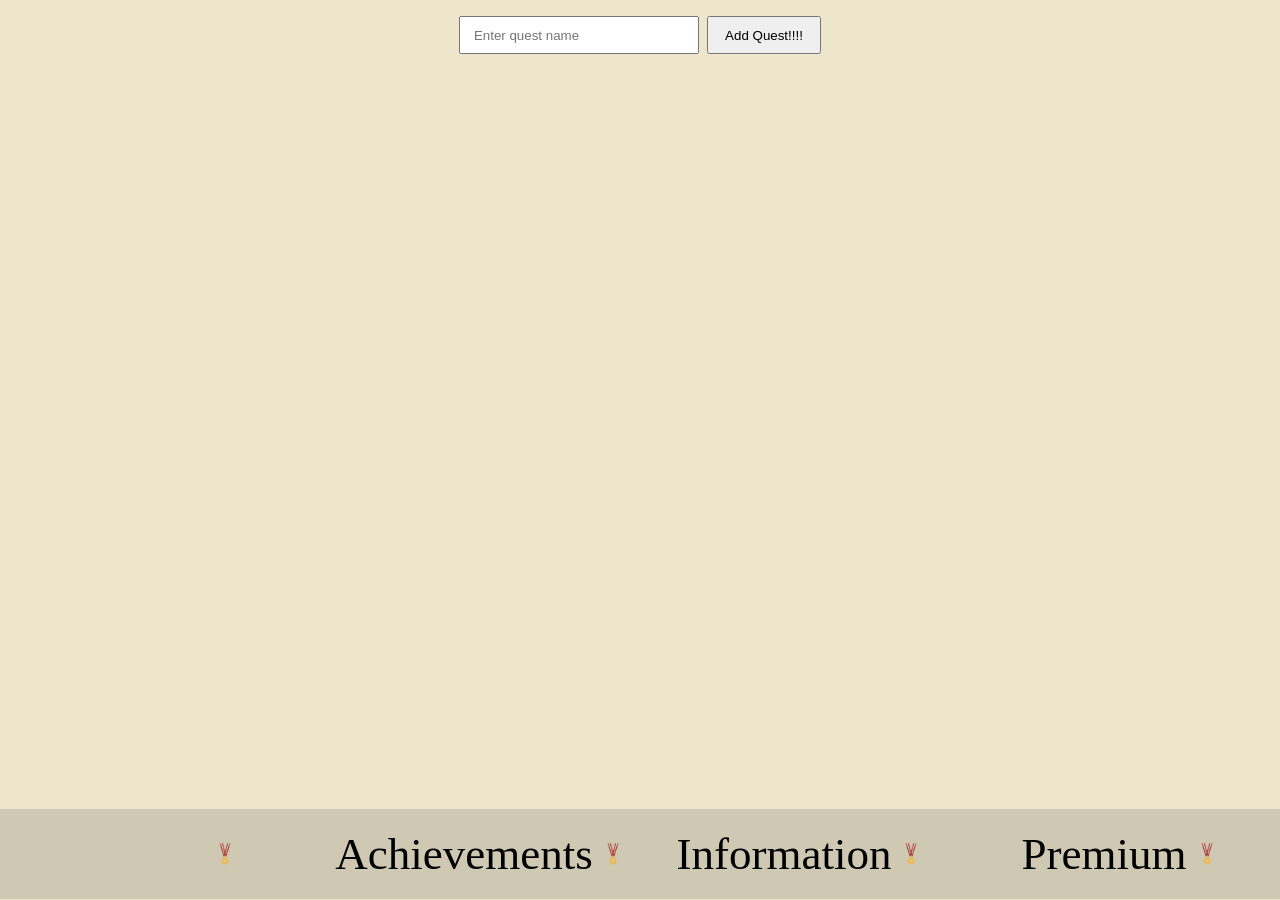
==== index.html @ dce85cc7 "Icons!" ====
<html>
<head>
    <title>Quests </title>
    <link rel="manifest" href="manifest.json">
	<link rel="stylesheet" href="design.css">
	<meta name= "Author" content="A Walsh">
	<meta name= "description" content= "Quests App Digital Technology 2026">
	<meta name= "Keywords" content= "Quests">
	<meta charset="utf-8" />
    <meta name="viewport" content="width=device-width" />
</head>

<body style="background-color: #ede6cc;">

<section id="new-quest-section" style="text-align:center; padding: 1rem;">
    <form id="new-quest-form" style="display:inline-flex; gap:0.5rem; flex-wrap:wrap; justify-content:center;">
        <input id="quest-name" type="text" placeholder="Enter quest name" style="padding:0.6rem 0.8rem; min-width:240px;" required />
        <button type="submit" style="padding:0.6rem 1rem;">Add Quest!!!!</button>
    </form>
</section>

<div id="link1" style= "text-align: center;font-size: 45px; color: #cfc8b2;">
	<div class="link-box"> <a href="link1.html"> Quests </a>
	  <img src="achieve.png" alt="Quests icon" class="link-icon"> </div>
</div>
<div id="link2" style= "text-align: center;font-size: 45px; font-family: 'Roboto';">
	<div class="link-box"> <a href="link2.html"> Achievements </a>
	  <img src="achieve.png" alt="Achievements icon" class="link-icon"> </div>
</div>
<div id="link3"style= "text-align: center;font-size: 45px; font-family: 'Roboto';">
	<div class="link-box"> <a href="link3.html"> Information </a>
	  <img src="achieve.png" alt="Information icon" class="link-icon"> </div>
</div>
<div id="link4"style= "text-align: center;font-size: 45px; font-family: 'Roboto';">
	<div class="link-box"> <a href="link4.html"> Premium </a>
	  <img src="achieve.png" alt="Premium icon" class="link-icon"> </div>
</div>

 <section id="past-periods"></section>
    <script src="app.js" defer></script>
</body>
</html>
---- design.css ----
body {
			margin: 0;
			width: 100%;
			height: 100%;
		}
.link-box {
	display: flex;
	align-items: center;
	justify-content: center;
	gap: 0.5rem;
	height: 100%;
}

.link-box a {
	display: inline-flex;
	align-items: center;
	gap: 0.5rem;
	color: inherit;
	text-decoration: none;
}

.link-icon {
	width: 1.5rem;
	height: 1.5rem;
	object-fit: contain;
}

#link1,
#link2,
#link3,
#link4 {
	background-color: cfc8b2;
	position: fixed;
	bottom: 1px;
	font-size: 45px;
	text-align: center;
	height: 10%;
	width: 25%;
}

#link1 { left: 0%; }
#link2 { left: 25%; }
#link3 { left: 50%; }
#link4 { left: 75%; }

a:hover {
  color: purple;
}
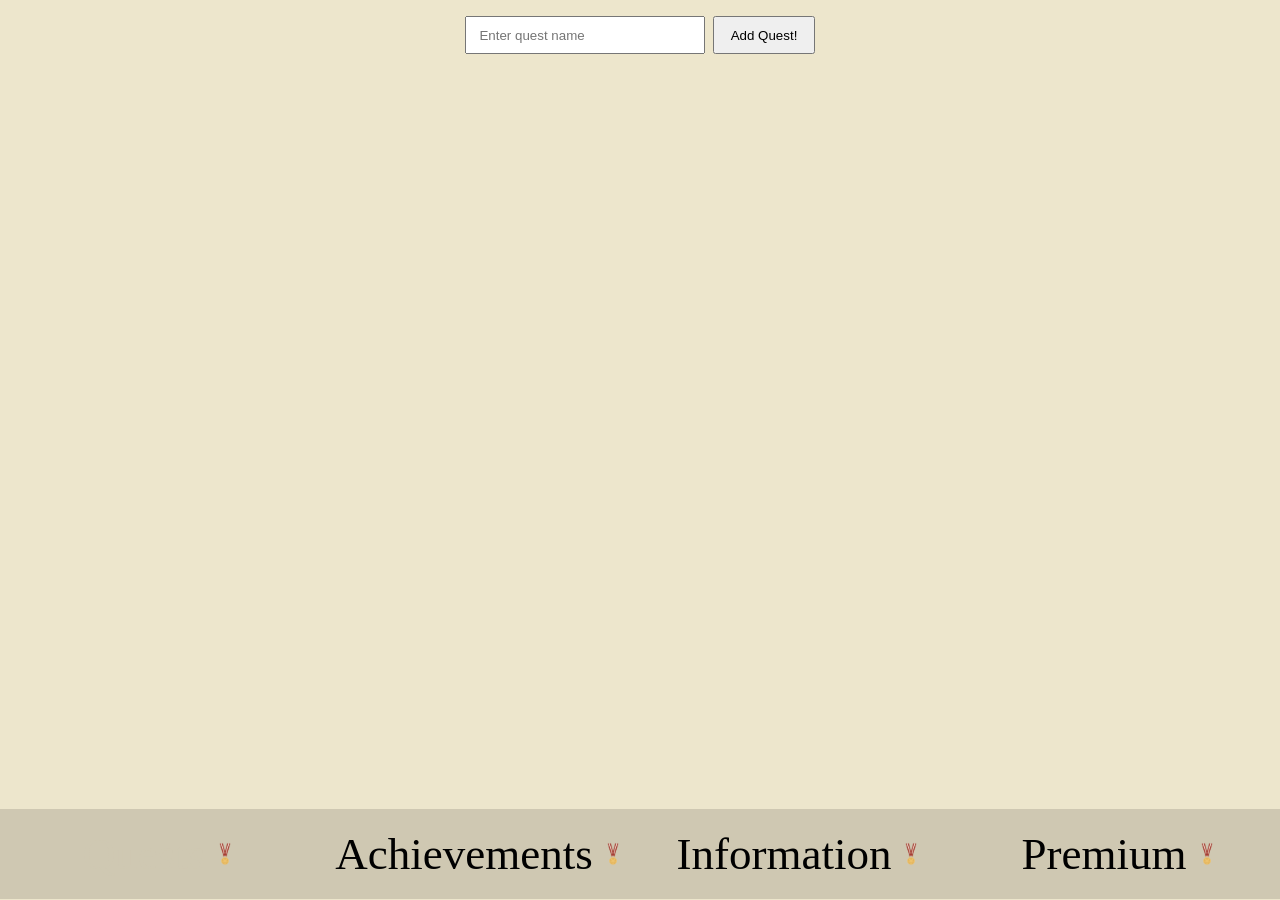
==== commit 7687ee5c: "BEING RAGEBAITED" ====
--- a/index.html
+++ b/index.html
@@ -15,7 +15,7 @@
 <section id="new-quest-section" style="text-align:center; padding: 1rem;">
     <form id="new-quest-form" style="display:inline-flex; gap:0.5rem; flex-wrap:wrap; justify-content:center;">
         <input id="quest-name" type="text" placeholder="Enter quest name" style="padding:0.6rem 0.8rem; min-width:240px;" required />
-        <button type="submit" style="padding:0.6rem 1rem;">Add Quest!!!!</button>
+        <button type="submit" style="padding:0.6rem 1rem;">Add Quest!</button>
     </form>
 </section>
 
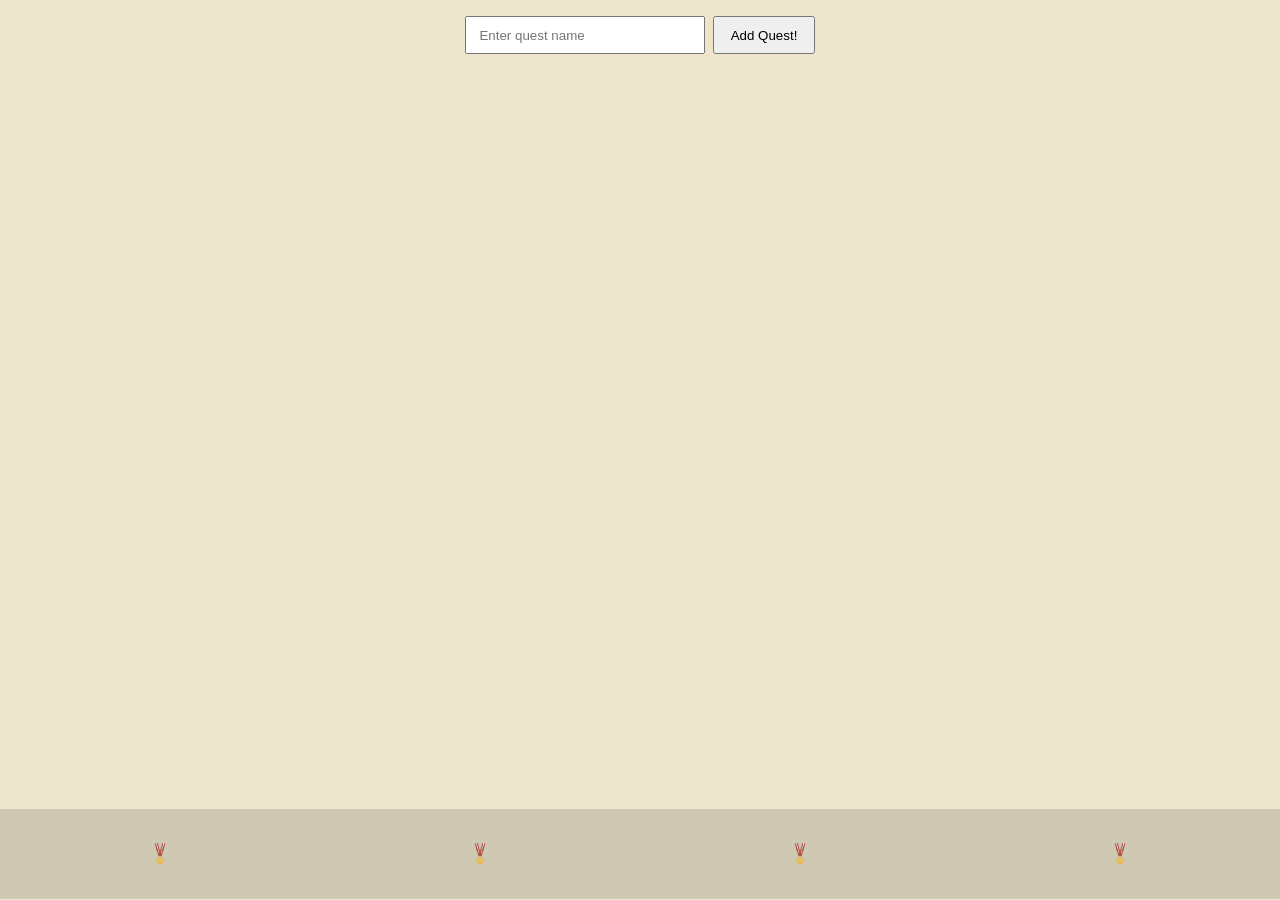
==== commit f7971583: "Cooking" ====
--- a/index.html
+++ b/index.html
@@ -20,20 +20,20 @@
 </section>
 
 <div id="link1" style= "text-align: center;font-size: 45px; color: #cfc8b2;">
-	<div class="link-box"> <a href="link1.html"> Quests </a>
-	  <img src="achieve.png" alt="Quests icon" class="link-icon"> </div>
+	<div class="link-box"> <a href="link1.html" aria-label="Quests">
+	  <img src="achieve.png" alt="" class="link-icon"> </a> </div>
 </div>
 <div id="link2" style= "text-align: center;font-size: 45px; font-family: 'Roboto';">
-	<div class="link-box"> <a href="link2.html"> Achievements </a>
-	  <img src="achieve.png" alt="Achievements icon" class="link-icon"> </div>
+	<div class="link-box"> <a href="link2.html" aria-label="Achievements">
+	  <img src="achieve.png" alt="" class="link-icon"> </a> </div>
 </div>
 <div id="link3"style= "text-align: center;font-size: 45px; font-family: 'Roboto';">
-	<div class="link-box"> <a href="link3.html"> Information </a>
-	  <img src="achieve.png" alt="Information icon" class="link-icon"> </div>
+	<div class="link-box"> <a href="link3.html" aria-label="Information">
+	  <img src="achieve.png" alt="" class="link-icon"> </a> </div>
 </div>
 <div id="link4"style= "text-align: center;font-size: 45px; font-family: 'Roboto';">
-	<div class="link-box"> <a href="link4.html"> Premium </a>
-	  <img src="achieve.png" alt="Premium icon" class="link-icon"> </div>
+	<div class="link-box"> <a href="link4.html" aria-label="Premium">
+	  <img src="achieve.png" alt="" class="link-icon"> </a> </div>
 </div>
 
  <section id="past-periods"></section>
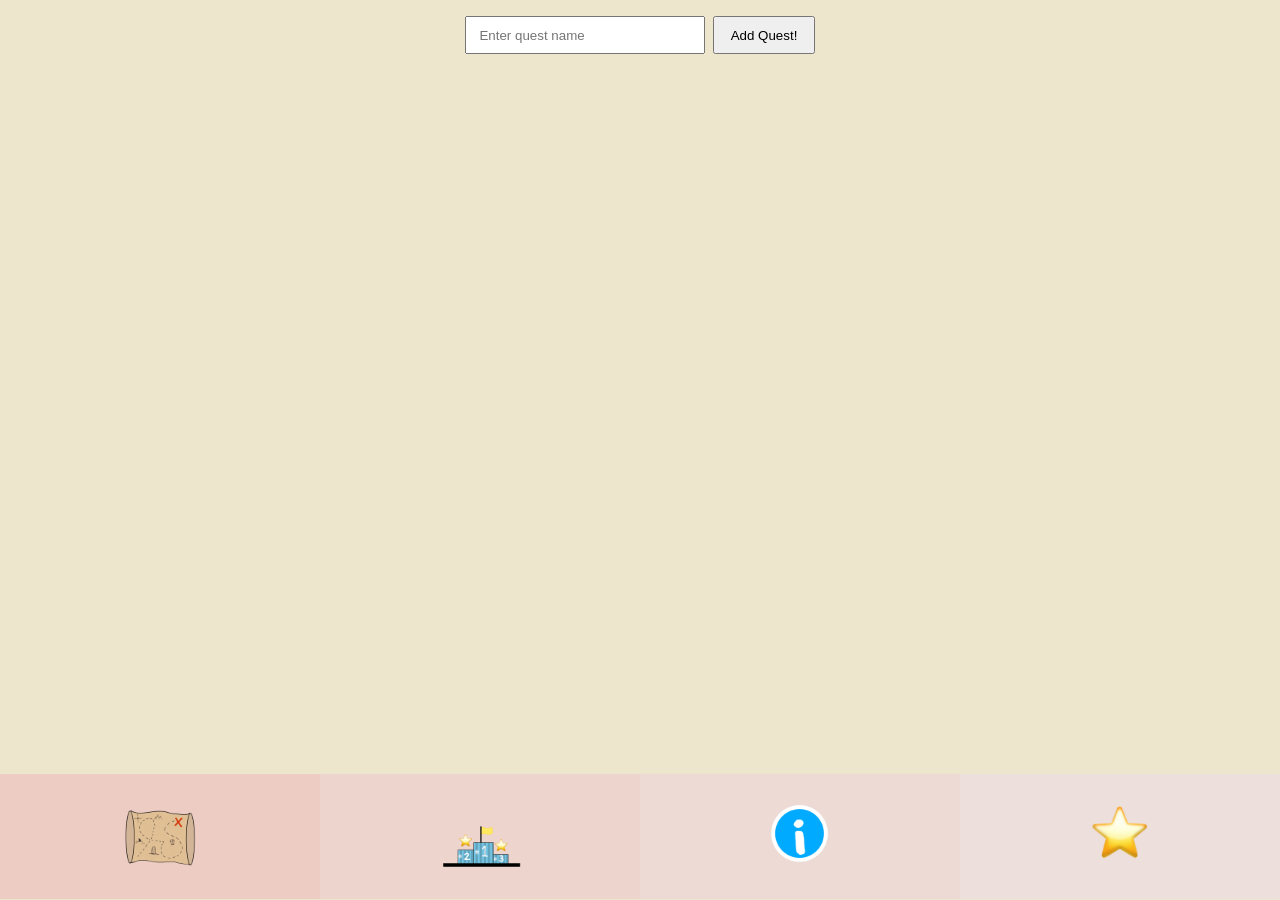
==== commit 59793644: "Images Images added in, little other bits of code changed as well" ====
--- a/index.html
+++ b/index.html
@@ -21,19 +21,19 @@
 
 <div id="link1" style= "text-align: center;font-size: 45px; color: #cfc8b2;">
 	<div class="link-box"> <a href="link1.html" aria-label="Quests">
-	  <img src="achieve.png" alt="" class="link-icon"> </a> </div>
+	  <img src="quests.jpeg" alt="" class="link-icon"> </a> </div>
 </div>
 <div id="link2" style= "text-align: center;font-size: 45px; font-family: 'Roboto';">
 	<div class="link-box"> <a href="link2.html" aria-label="Achievements">
-	  <img src="achieve.png" alt="" class="link-icon"> </a> </div>
+	  <img src="achieve.jpeg" alt="" class="link-icon"> </a> </div>
 </div>
 <div id="link3"style= "text-align: center;font-size: 45px; font-family: 'Roboto';">
 	<div class="link-box"> <a href="link3.html" aria-label="Information">
-	  <img src="achieve.png" alt="" class="link-icon"> </a> </div>
+	  <img src="info.jpeg" alt="" class="link-icon"> </a> </div>
 </div>
 <div id="link4"style= "text-align: center;font-size: 45px; font-family: 'Roboto';">
 	<div class="link-box"> <a href="link4.html" aria-label="Premium">
-	  <img src="achieve.png" alt="" class="link-icon"> </a> </div>
+	  <img src="premium.jpeg" alt="" class="link-icon"> </a> </div>
 </div>
 
  <section id="past-periods"></section>
--- a/design.css
+++ b/design.css
@@ -20,21 +20,45 @@
 }
 
 .link-icon {
-	width: 1.5rem;
-	height: 1.5rem;
+	width: 6rem;
+	height: 6rem;
 	object-fit: contain;
 }
 
-#link1,
-#link2,
-#link3,
-#link4 {
-	background-color: cfc8b2;
+#link1 {
+	background-color: #ECCCC3;
 	position: fixed;
 	bottom: 1px;
 	font-size: 45px;
 	text-align: center;
-	height: 10%;
+	height: 13.9%;
+	width: 25%;
+}
+#link2 {
+	background-color: #EDD5Ce;
+	position: fixed;
+	bottom: 1px;
+	font-size: 45px;
+	text-align: center;
+	height: 13.9%;
+	width: 25%;
+}
+#link3 {
+	background-color: #eddad5;
+	position: fixed;
+	bottom: 1px;
+	font-size: 45px;
+	text-align: center;
+	height: 13.9%;
+	width: 25%;
+}
+#link4 {
+	background-color: #eddfdc;
+	position: fixed;
+	bottom: 1px;
+	font-size: 45px;
+	text-align: center;
+	height: 13.9%;
 	width: 25%;
 }
 
@@ -43,6 +67,3 @@
 #link3 { left: 50%; }
 #link4 { left: 75%; }
 
-a:hover {
-  color: purple;
-}
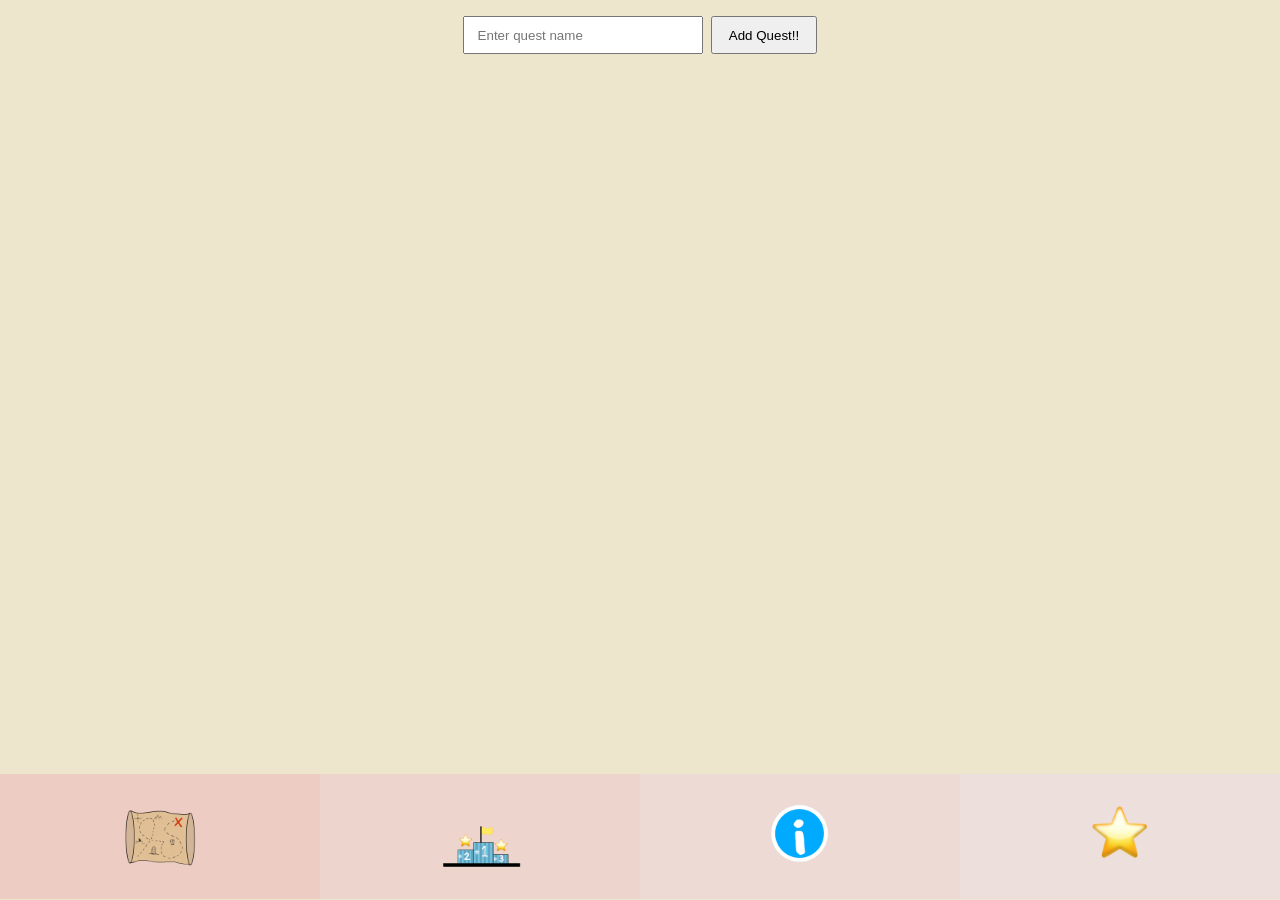
==== commit 78b5e359: "!!" ====
--- a/index.html
+++ b/index.html
@@ -15,7 +15,7 @@
 <section id="new-quest-section" style="text-align:center; padding: 1rem;">
     <form id="new-quest-form" style="display:inline-flex; gap:0.5rem; flex-wrap:wrap; justify-content:center;">
         <input id="quest-name" type="text" placeholder="Enter quest name" style="padding:0.6rem 0.8rem; min-width:240px;" required />
-        <button type="submit" style="padding:0.6rem 1rem;">Add Quest!</button>
+        <button type="submit" style="padding:0.6rem 1rem;">Add Quest!!</button>
     </form>
 </section>
 
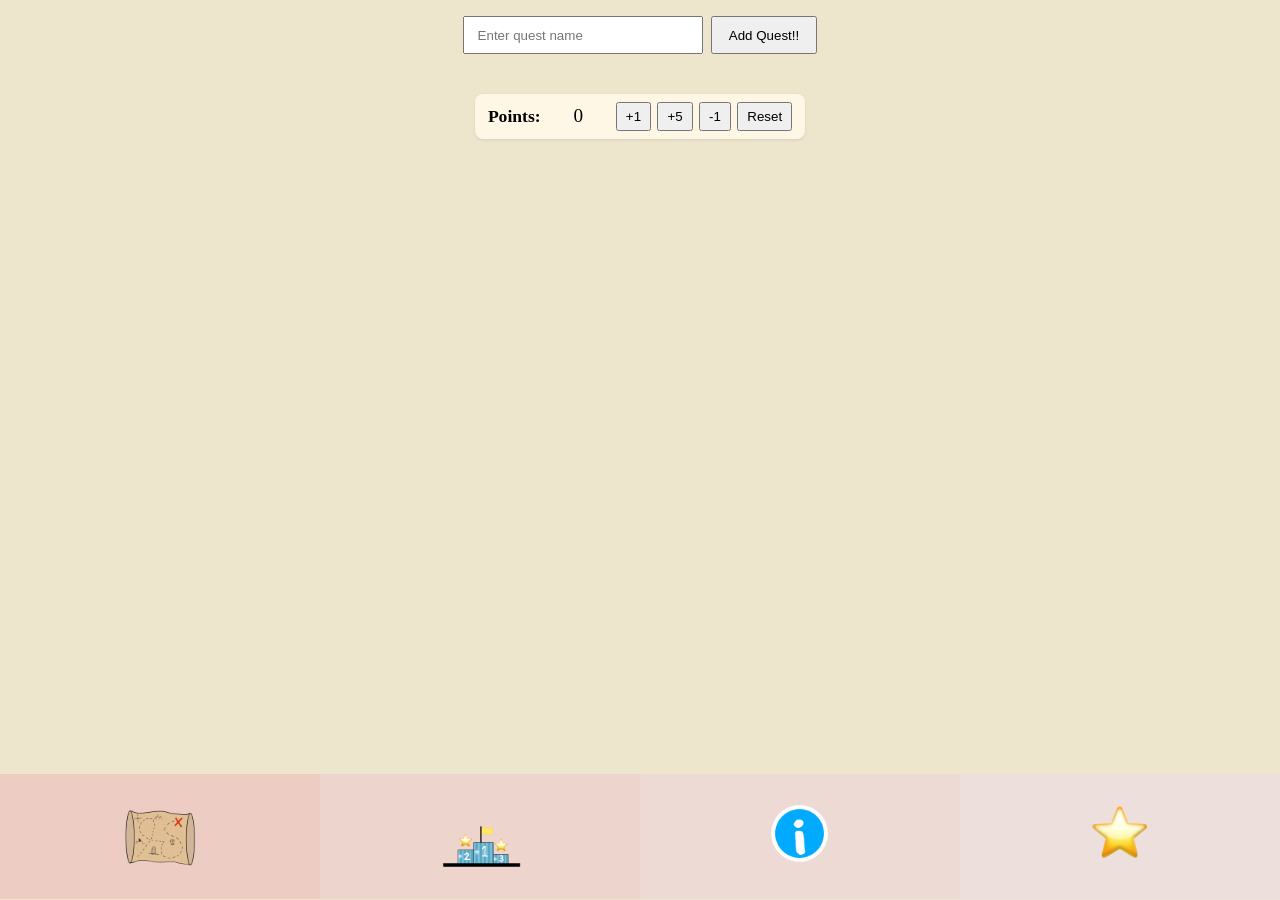
==== commit 1bc2afde: "Trial 1 points" ====
--- a/index.html
+++ b/index.html
@@ -19,6 +19,19 @@
     </form>
 </section>
 
+<section id="points-section" style="text-align:center; padding:0.5rem;">
+	<div id="points-container" style="display:inline-flex; gap:0.5rem; align-items:center; background:#fff7e6; padding:0.5rem 0.8rem; border-radius:8px; box-shadow:0 1px 3px rgba(0,0,0,0.1);">
+		<strong style="font-size:1.1rem; margin-right:0.6rem;">Points:</strong>
+		<span id="points-value" style="min-width:40px; text-align:center; font-size:1.2rem;">0</span>
+		<div style="display:inline-flex; gap:0.4rem; margin-left:0.6rem;">
+			<button id="add1" style="padding:0.3rem 0.5rem;">+1</button>
+			<button id="add5" style="padding:0.3rem 0.5rem;">+5</button>
+			<button id="sub1" style="padding:0.3rem 0.5rem;">-1</button>
+			<button id="resetPoints" style="padding:0.3rem 0.5rem;">Reset</button>
+		</div>
+	</div>
+</section>
+
 <div id="link1" style= "text-align: center;font-size: 45px; color: #cfc8b2;">
 	<div class="link-box"> <a href="link1.html" aria-label="Quests">
 	  <img src="quests.jpeg" alt="" class="link-icon"> </a> </div>
@@ -37,6 +50,7 @@
 </div>
 
  <section id="past-periods"></section>
-    <script src="app.js" defer></script>
+	 <script src="app.js" defer></script>
+	 <script src="achieve.js" defer></script>
 </body>
 </html>
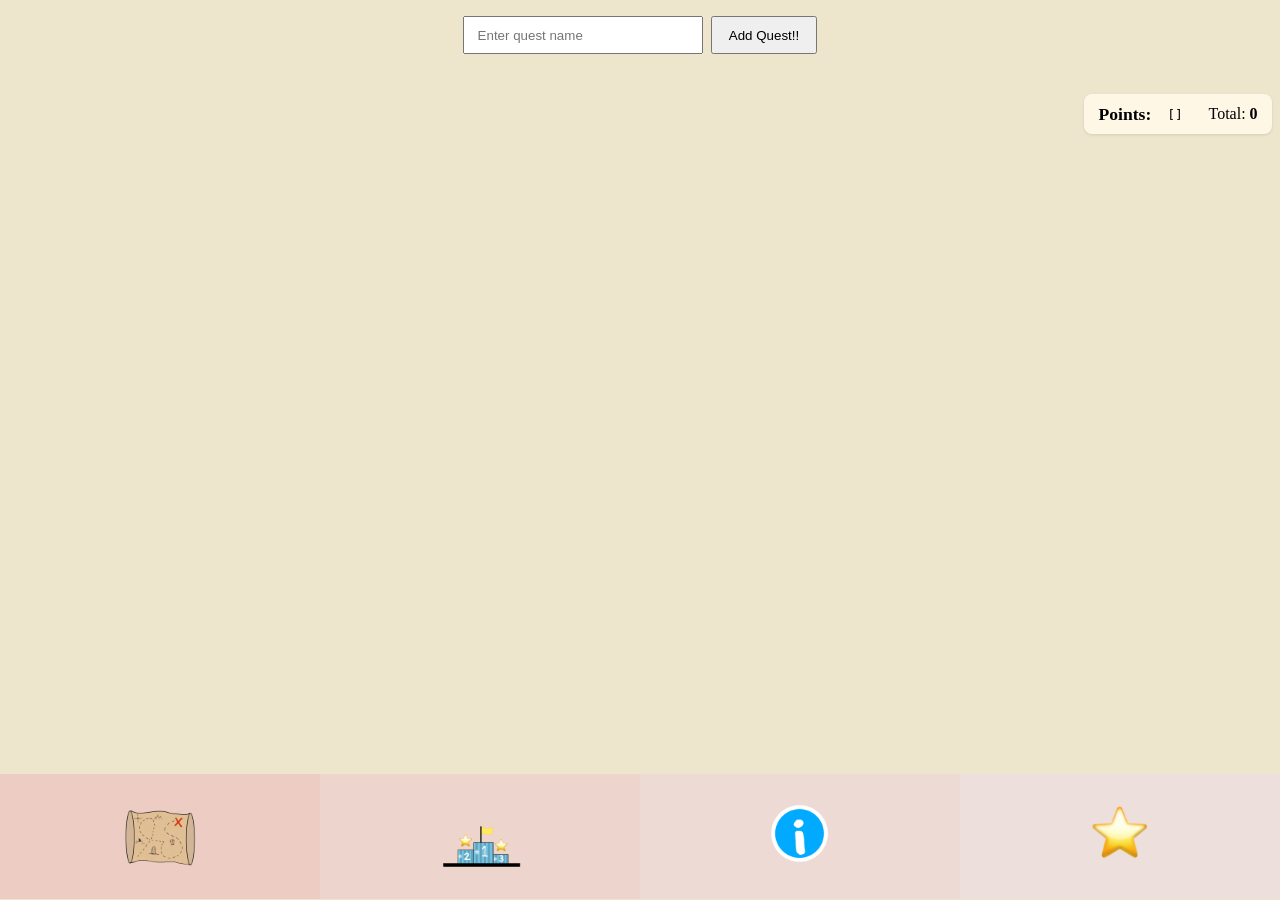
==== commit 66ade416: "Points" ====
--- a/index.html
+++ b/index.html
@@ -19,16 +19,11 @@
     </form>
 </section>
 
-<section id="points-section" style="text-align:center; padding:0.5rem;">
-	<div id="points-container" style="display:inline-flex; gap:0.5rem; align-items:center; background:#fff7e6; padding:0.5rem 0.8rem; border-radius:8px; box-shadow:0 1px 3px rgba(0,0,0,0.1);">
-		<strong style="font-size:1.1rem; margin-right:0.6rem;">Points:</strong>
-		<span id="points-value" style="min-width:40px; text-align:center; font-size:1.2rem;">0</span>
-		<div style="display:inline-flex; gap:0.4rem; margin-left:0.6rem;">
-			<button id="add1" style="padding:0.3rem 0.5rem;">+1</button>
-			<button id="add5" style="padding:0.3rem 0.5rem;">+5</button>
-			<button id="sub1" style="padding:0.3rem 0.5rem;">-1</button>
-			<button id="resetPoints" style="padding:0.3rem 0.5rem;">Reset</button>
-		</div>
+<section id="points-section" style="text-align:right; padding:0.5rem;">
+	<div id="points-container" style="display:inline-flex; gap:1rem; align-items:center; background:#fff7e6; padding:0.6rem 0.9rem; border-radius:8px; box-shadow:0 1px 3px rgba(0,0,0,0.1);">
+		<strong style="font-size:1.1rem;">Points:</strong>
+		<span id="points-array" style="font-family:monospace;">[]</span>
+		<span style="margin-left:0.6rem;">Total: <strong id="points-total">0</strong></span>
 	</div>
 </section>
 
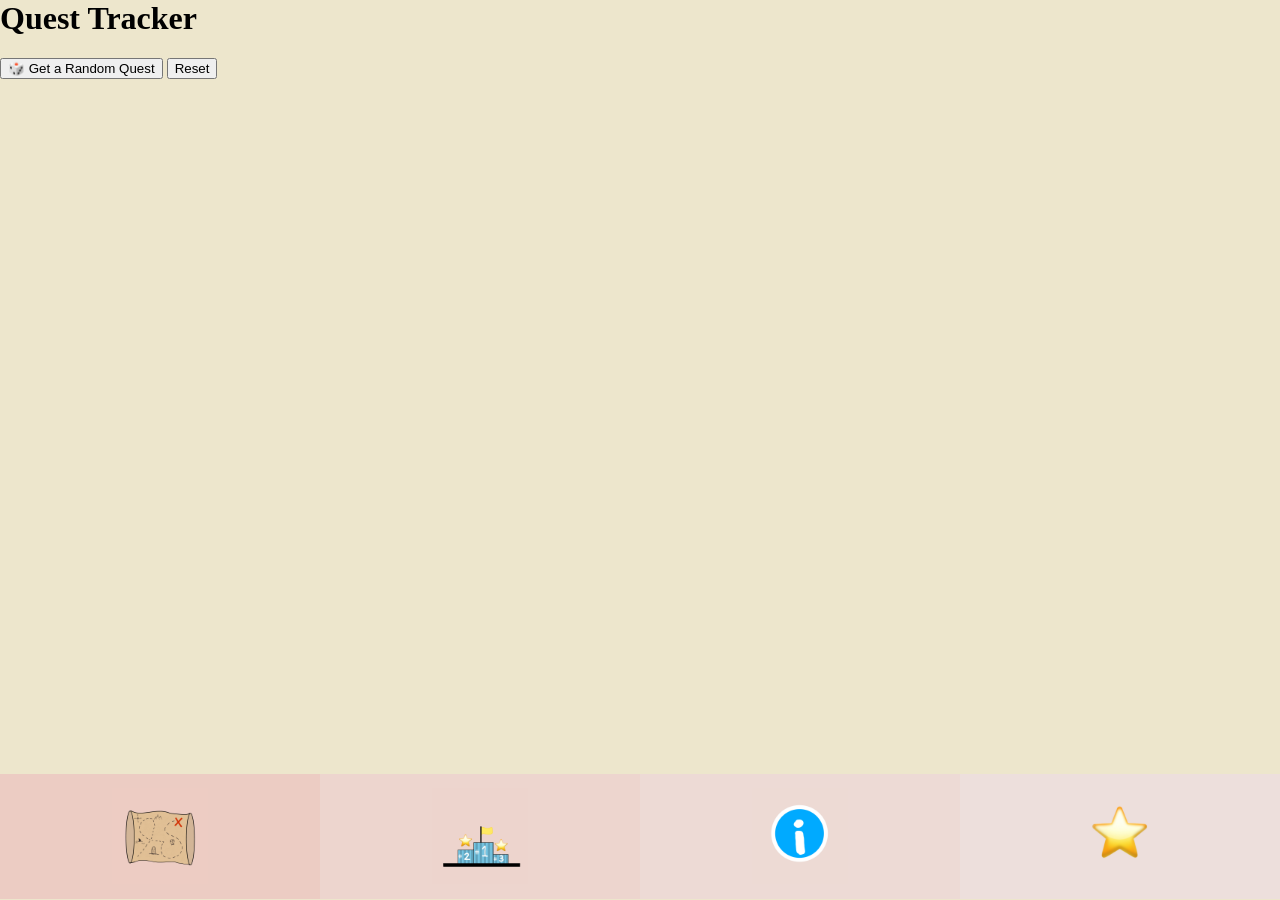
==== commit 41335527: "Update index.html QUESTS" ====
--- a/index.html
+++ b/index.html
@@ -9,23 +9,71 @@
 	<meta charset="utf-8" />
     <meta name="viewport" content="width=device-width" />
 </head>
-
 <body style="background-color: #ede6cc;">
 
-<section id="new-quest-section" style="text-align:center; padding: 1rem;">
-    <form id="new-quest-form" style="display:inline-flex; gap:0.5rem; flex-wrap:wrap; justify-content:center;">
-        <input id="quest-name" type="text" placeholder="Enter quest name" style="padding:0.6rem 0.8rem; min-width:240px;" required />
-        <button type="submit" style="padding:0.6rem 1rem;">Add Quest!!</button>
-    </form>
-</section>
+ <h1>Quest Tracker</h1>
 
-<section id="points-section" style="text-align:right; padding:0.5rem;">
-	<div id="points-container" style="display:inline-flex; gap:1rem; align-items:center; background:#fff7e6; padding:0.6rem 0.9rem; border-radius:8px; box-shadow:0 1px 3px rgba(0,0,0,0.1);">
-		<strong style="font-size:1.1rem;">Points:</strong>
-		<span id="points-array" style="font-family:monospace;">[]</span>
-		<span style="margin-left:0.6rem;">Total: <strong id="points-total">0</strong></span>
-	</div>
-</section>
+  <button id="newQuestBtn">🎲 Get a Random Quest</button>
+  <button id="resetBtn">Reset</button>
+
+  <ul id="questList"></ul>
+
+  <script>
+    // Pool of possible quests
+    const questPool = [
+      "Walk along the beach",
+      "Find the longest stick",
+      "Go on a walk and say the alphabet with each greeting to a stranger",
+      "Walk to a beat that either speeds up/slows down and walk to that beat",
+      "Multiplayer: Have a photo recreation challenge",
+      "Dress up and go on a walk in some botanical gardens (or don’t idc)",
+      "5 4 3 2 1 colour challenge - 5 green objects, 4 blue, 3 yellow, 2 red, and 1 pink."
+    ];
+
+    // Get the list element
+    const list = document.getElementById('questList');
+
+    // Add a random quest to the list
+    function addRandomQuest() {
+      const randomIndex = Math.floor(Math.random() * questPool.length);
+      const quest = questPool[randomIndex];
+
+      // Create list item
+      const li = document.createElement('li');
+
+      // Create checkbox
+      const checkbox = document.createElement('input');
+      checkbox.type = 'checkbox';
+
+      // Create label text
+      const label = document.createElement('span');
+      label.textContent = quest;
+
+      // Toggle 'done' styling when checked
+      checkbox.addEventListener('change', () => {
+        if (checkbox.checked) {
+          li.classList.add('done');
+        } else {
+          li.classList.remove('done');
+        }
+      });
+
+      // Put it all together
+      li.appendChild(checkbox);
+      li.appendChild(label);
+      list.appendChild(li);
+    }
+
+    // Reset the list
+    function resetList() {
+      list.innerHTML = '';
+    }
+
+    // Wire up the buttons
+    document.getElementById('newQuestBtn').addEventListener('click', addRandomQuest);
+    document.getElementById('resetBtn').addEventListener('click', resetList);
+  </script>
+    <script src="app.js" defer></script>
 
 <div id="link1" style= "text-align: center;font-size: 45px; color: #cfc8b2;">
 	<div class="link-box"> <a href="link1.html" aria-label="Quests">
